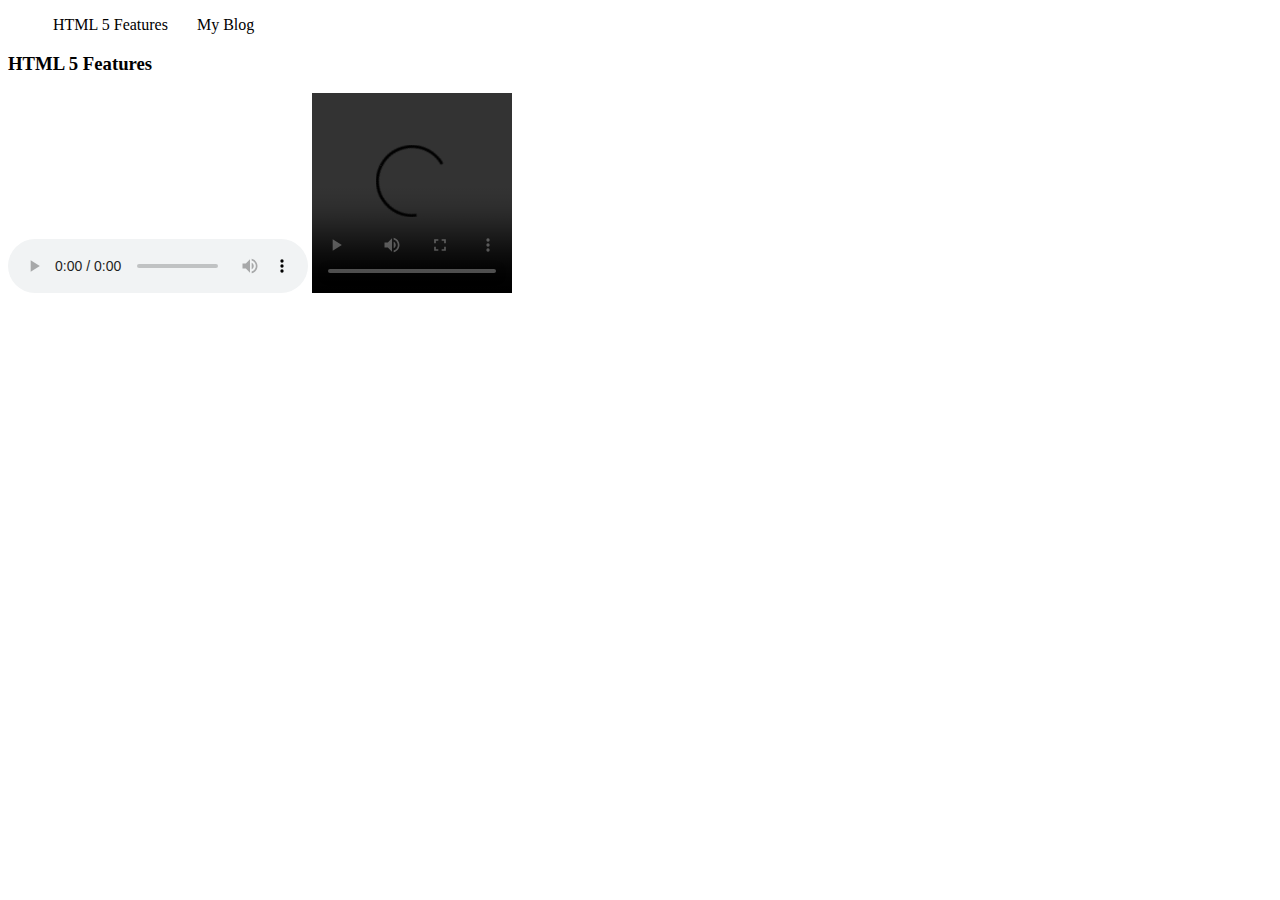
==== index.html @ e5ac1f39 "Created My blog" ====
<!DOCTYPE html>
<html lang="en">

<head>
  <meta charset="UTF-8">
  <meta name="viewport" content="width=device-width, initial-scale=1.0">
  <title>HTML5 New Features</title>
  <link rel="stylesheet" href="styles/style.css">
</head>

<body>

  <ul>
    <li><a href="index.html">HTML 5 Features</a></li>
    <li><a href="semantic_blog.html">My Blog</a></li>
  </ul>

  <h3>HTML 5 Features</h3>
  <audio controls src="/assests/audio/Screenshot 2024-06-27 093720.mp3"></audio>

  <video controls width="200px" height="200px" src="/assests/audio/Screenshot 2024-06-27 093720.mp3"></video>

  <video>
    <source>
  </video>

  <iframe width="560" height="315" src="https://www.youtube.com/embed/Q9n-JO1x22U?si=pBc_FycFU3sVuKbW"
    title="YouTube video player" frameborder="0"
    allow="accelerometer; autoplay; clipboard-write; encrypted-media; gyroscope; picture-in-picture; web-share"
    referrerpolicy="strict-origin-when-cross-origin" allowfullscreen></iframe>


</body>

</html>
---- styles/style.css ----
ul li {
  display: inline;
  margin-right: 15px;
  padding: 5px;
  border-radius: 5px;
}

ul li a {
  text-decoration: none;
  color: black;
}

ul li:hover {
  background-color: grey;
}

header {
  padding-bottom: 30px;
}

footer {
  color: white;
  background-color: black;
  padding: 20px;
  text-align: center;
}
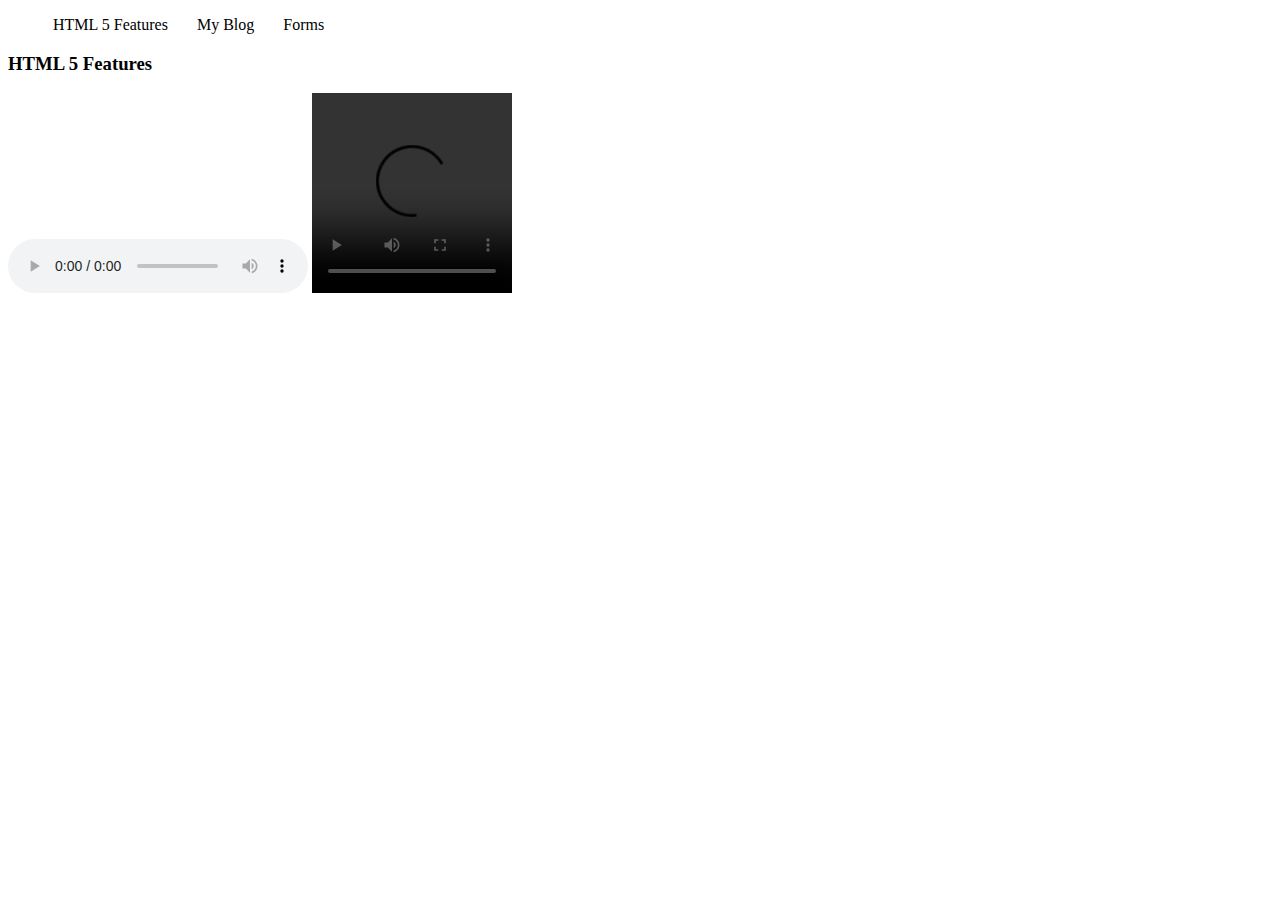
==== commit 0685ce48: "18/09/24 class codes" ====
--- a/index.html
+++ b/index.html
@@ -13,6 +13,7 @@
   <ul>
     <li><a href="index.html">HTML 5 Features</a></li>
     <li><a href="semantic_blog.html">My Blog</a></li>
+    <li><a href="forms.html">Forms</a></li>
   </ul>
 
   <h3>HTML 5 Features</h3>
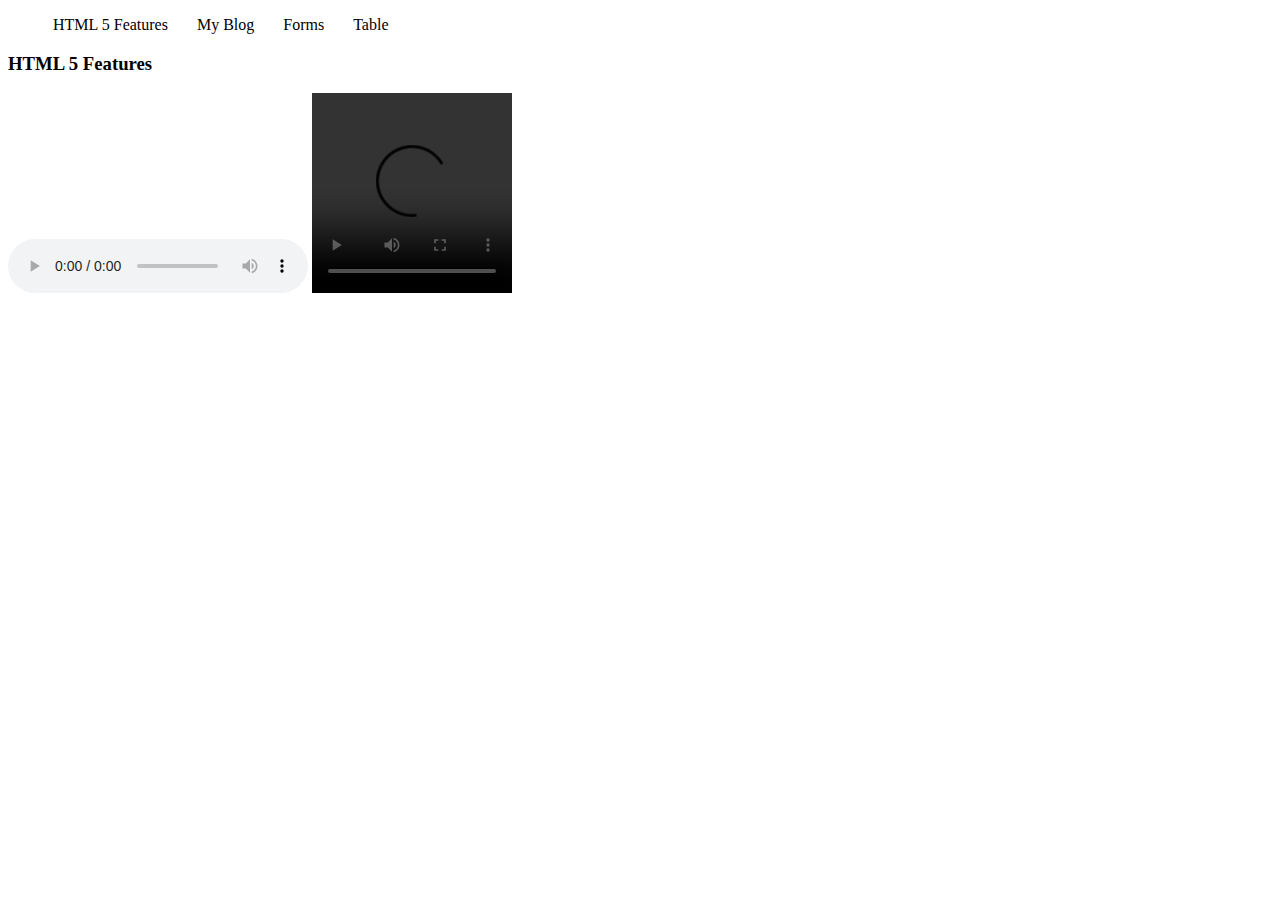
==== commit 8eded0c0: "table added" ====
--- a/index.html
+++ b/index.html
@@ -14,6 +14,7 @@
     <li><a href="index.html">HTML 5 Features</a></li>
     <li><a href="semantic_blog.html">My Blog</a></li>
     <li><a href="forms.html">Forms</a></li>
+    <li><a href="table.html">Table</a></li>
   </ul>
 
   <h3>HTML 5 Features</h3>
